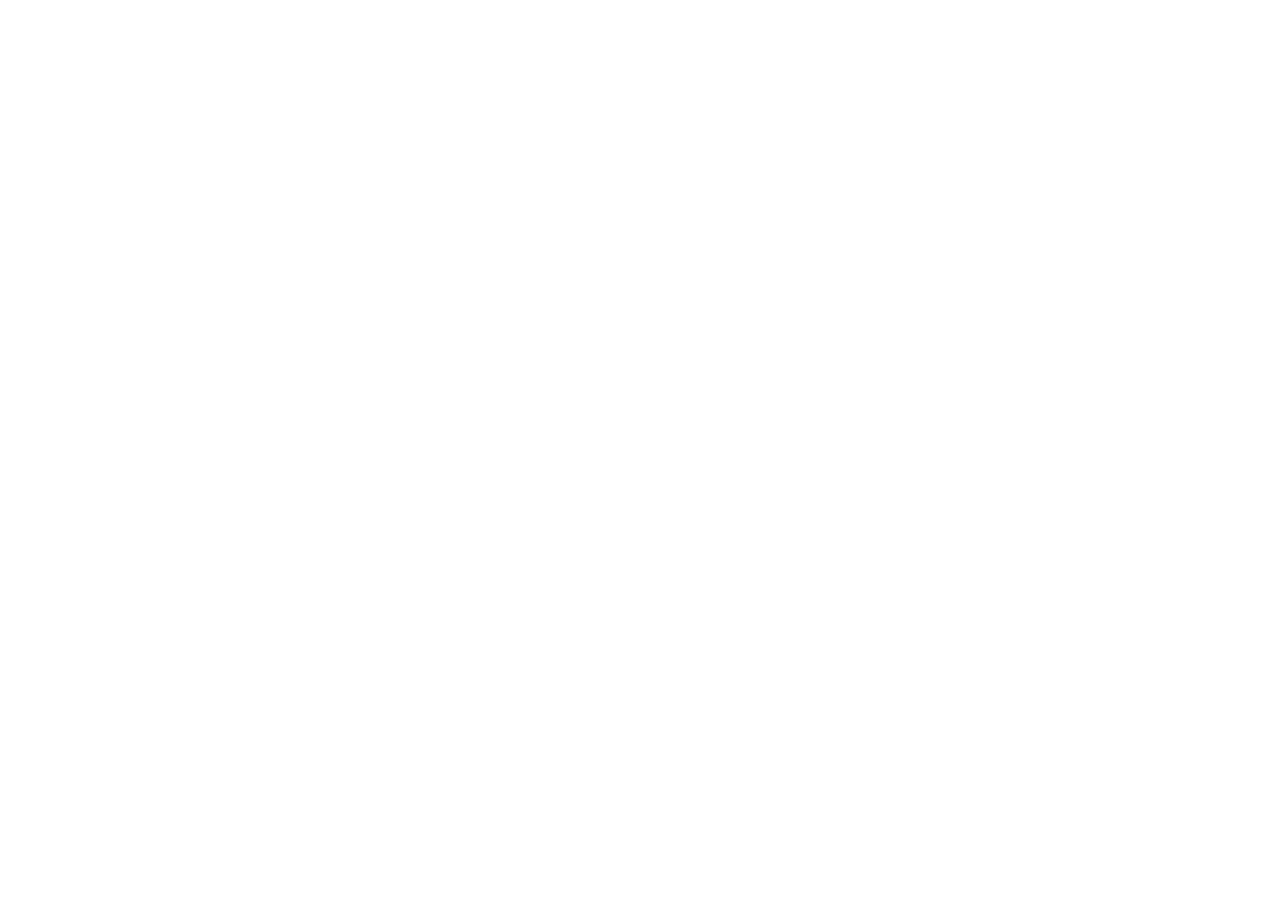
==== html/home.html @ 79edbd9f "updating the home page" ====
<!DOCTYPE html>
<html lang="en">
<head>
    <meta charset="UTF-8">
    <meta name="viewport" content="width=device-width, initial-scale=1.0">
    <title>Order Food On Line</title>
</head>
<body>
    
</body>
</html>
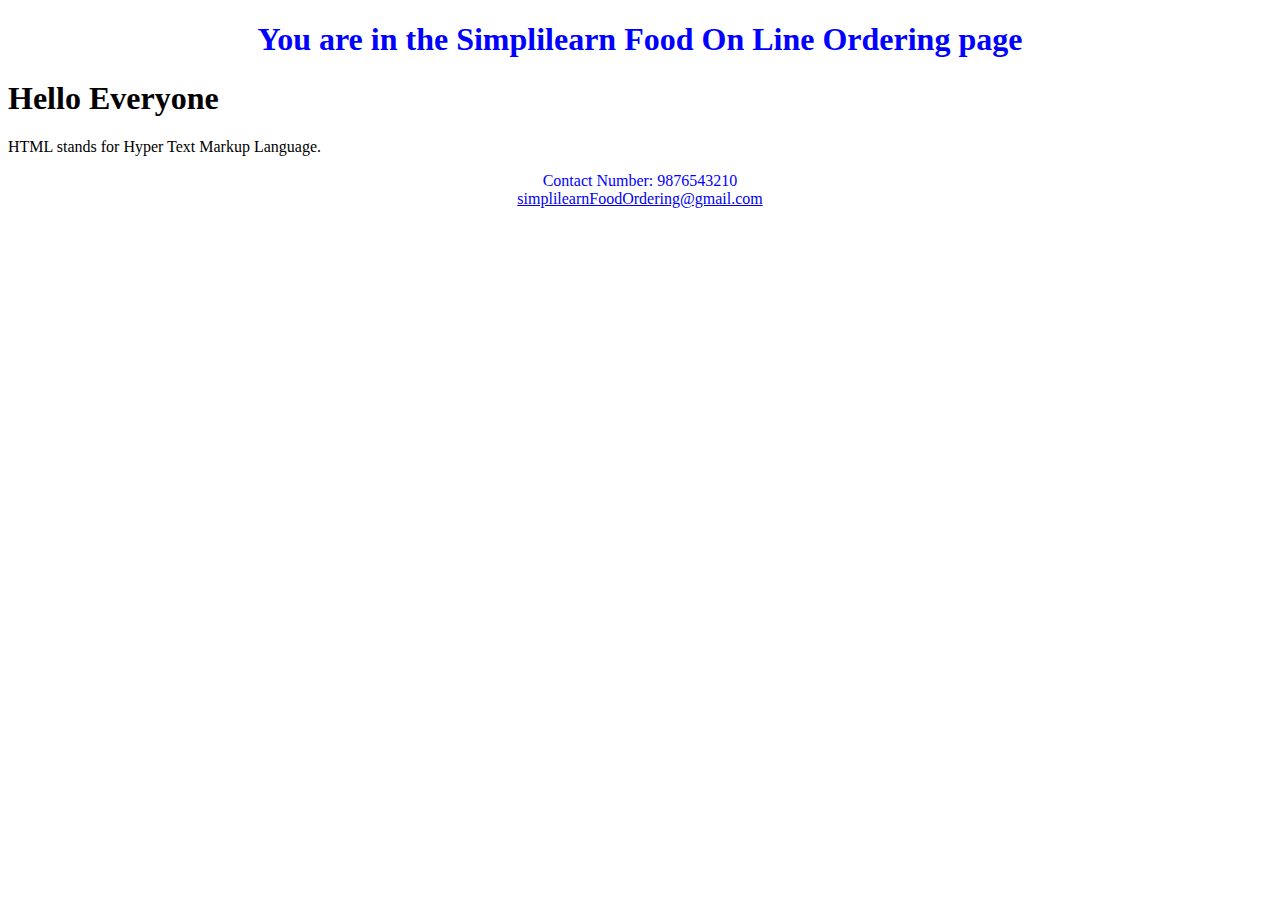
==== commit 95539b52: "update styles" ====
--- a/html/home.html
+++ b/html/home.html
@@ -4,8 +4,30 @@
     <meta charset="UTF-8">
     <meta name="viewport" content="width=device-width, initial-scale=1.0">
     <title>Order Food On Line</title>
+
+    <link rel="stylesheet" href="/css/styles.css">
 </head>
 <body>
+    <header>
+        <h1 id="headerH1">You are in the Simplilearn Food On Line Ordering page</h1>
+
+    </header>
+
+    <div class="registration">
+
+        <h1 id="myId">Hello Everyone</h1>
+        <p class="myPara">HTML stands for Hyper Text Markup Language.</p>
+
+    </div>
+
+    <footer>
+           
+        <p id="myPara">Contact Number: 9876543210 <br/>
+            <a href="mailto:abc.corp@gmail.com">simplilearnFoodOrdering@gmail.com</a>
+        </p>
+   
+    </footer>
+   
     
 </body>
 </html>--- a/css/styles.css
+++ b/css/styles.css
@@ -0,0 +1,14 @@
+
+
+
+#headerH1{
+    color: blue;
+    background-color: white;
+    text-align: center;
+}
+
+#myPara {
+    color: blue;
+    background-color: white;
+    text-align: center;
+}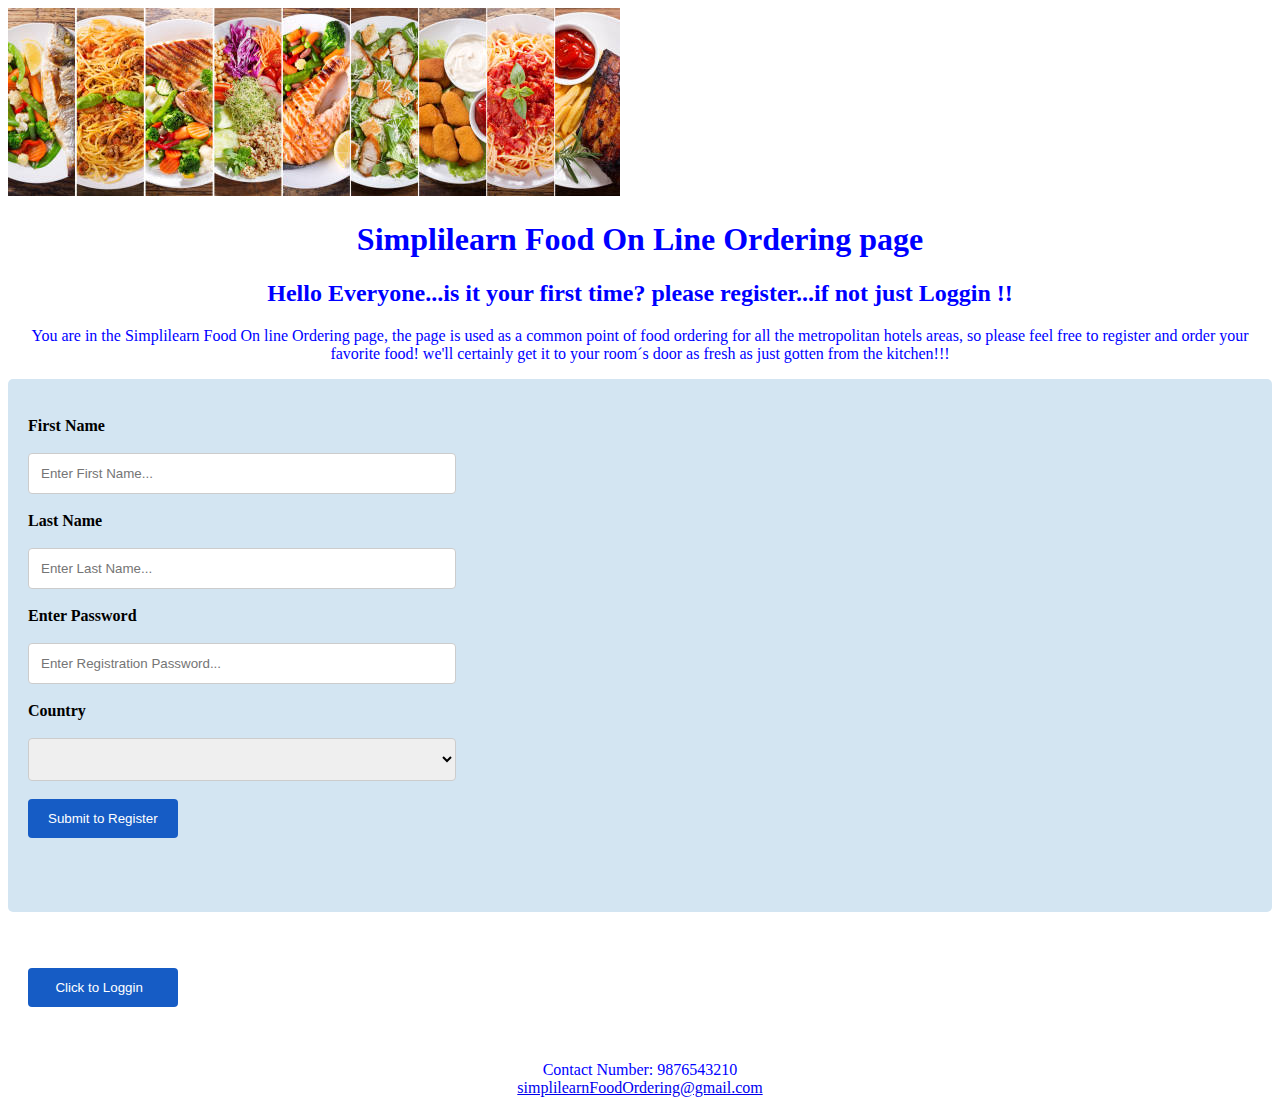
==== commit 34f18311: "update css" ====
--- a/html/home.html
+++ b/html/home.html
@@ -9,20 +9,76 @@
 </head>
 <body>
     <header>
-        <h1 id="headerH1">You are in the Simplilearn Food On Line Ordering page</h1>
+        <img id = "bannerImg" src="/images/foodBanner.jpg" alt="foodBanner-image" >
+        <h1 id="headerH1">Simplilearn Food On Line Ordering page</h1>
+        
+        <h2 id="greetingID">Hello Everyone...is it your first time? please register...if not just Loggin !!</h2>
+        <p class="paraIni">You are in the Simplilearn Food On line Ordering page, the page is used as a common point of food ordering for all the metropolitan hotels areas, so please feel free to register and order your favorite food! we'll certainly get it to your room´s door as fresh as just gotten from the kitchen!!!  </p>
+
 
     </header>
 
-    <div class="registration">
+    <div class="container">
 
-        <h1 id="myId">Hello Everyone</h1>
-        <p class="myPara">HTML stands for Hyper Text Markup Language.</p>
+        <form>
+            <div class="row">
+                <div class="col-25">
+                    <label for="fname"><strong>First Name</strong></label>
+                </div>
+                <div class="col-75">
+                    <input type="text" id="fname" name="firstname" placeholder="Enter First Name...">
+                </div>
+            </div>
+            <div class="row">
+                <div class="col-25">
+                    <label for="lname"><strong>Last Name</strong></label>
+                </div>
+                <div class="col-75">
+                    <input type="text" id="lname" name="lastname" placeholder="Enter Last Name...">
+                </div>
+            </div>
 
+            <div class="row">
+                <div class="col-25">
+                    <label for="lname"><strong>Enter Password</strong></label>
+                </div>
+                <div class="col-75">
+                    <input type="text" id="lpassword" name="password" placeholder="Enter Registration Password...">
+                </div>
+            </div>
+            <div class="row">
+                <div class="col-25">
+                    <label for="country"><strong>Country</strong></label>
+                </div>
+                <div class="col-75">
+                    <select id="country" name="country">
+                        <option value="   "></option>
+                        <option value="canada">Canada</option>
+                        <option value="italy">Italy</option>
+                        <option value="usa">USA</option>
+                        <option value="mexico">Mexico</option>
+                        <option value="brasil">Brasil</option>
+                    </select>
+                </div>
+            </div>
+          
+            <br/>
+            <div class="row">
+                <input type="submit" value="Submit to Register">
+            </div><br>
+        </form>
+        <br/>
+        <br/>
     </div>
+    <br/>
+    <br/>
+    <div class="logginButtom">
+        <input type="submit" value="  Click to Loggin    ">
+    </div><br>
 
     <footer>
            
-        <p id="myPara">Contact Number: 9876543210 <br/>
+        <p id="myFooter">Contact Number: 9876543210 <br/>
             <a href="mailto:abc.corp@gmail.com">simplilearnFoodOrdering@gmail.com</a>
         </p>
    
--- a/css/styles.css
+++ b/css/styles.css
@@ -1,4 +1,6 @@
-
+* {
+    box-sizing: border-box;
+}
 
 
 #headerH1{
@@ -7,8 +9,95 @@
     text-align: center;
 }
 
-#myPara {
+#bannerImg{
+    image-rendering: auto;
+}
+
+#greetingID{
     color: blue;
     background-color: white;
     text-align: center;
-}+}
+
+.paraIni {
+    color: blue;
+    background-color: white;
+    text-align: center;
+
+}
+
+#myFooter {
+    color: blue;
+    background-color: white;
+    text-align: center;
+
+}
+
+
+
+
+input[type=text], select, textarea {
+    width: 100%;
+    padding: 12px;
+    border: 1px solid #ccc;
+    border-radius: 4px;
+    resize: vertical;
+}
+
+label{
+    padding: 12px 12px 12px 0;
+    display: inline-block;
+}
+
+input[type=submit]{
+    background-color: #165cc5;
+    color: white;
+    padding: 12px 20px;
+    border: none;
+    border-radius: 4px;
+    cursor: pointer;
+    float: center;
+}
+
+input[type=submit]:hover{
+    background-color: #220a19;
+}
+
+.container{
+    border-radius: 5px;
+    background-color: #d3e5f2;
+    padding: 20px;
+    text-align: justify;
+
+}
+
+.col-25{
+    float: center;
+    width: 25%;
+    margin-top: 6px;
+    
+}
+
+.col-75{
+    float: left;
+    width: 35%;
+    margin-top: 6px;
+}
+
+/*Clear floats after the columns*/
+.row:after{
+    content: "";
+    display: table;
+    clear: both;
+}
+
+.logginButtom{
+    padding: 20px;
+}
+
+/*Responsive layout - when the screen is less than 600px wide*/
+/*
+.col-25, .col-75, input[type=submit]{
+    width: 100%;
+    margin-top: 0;
+}*/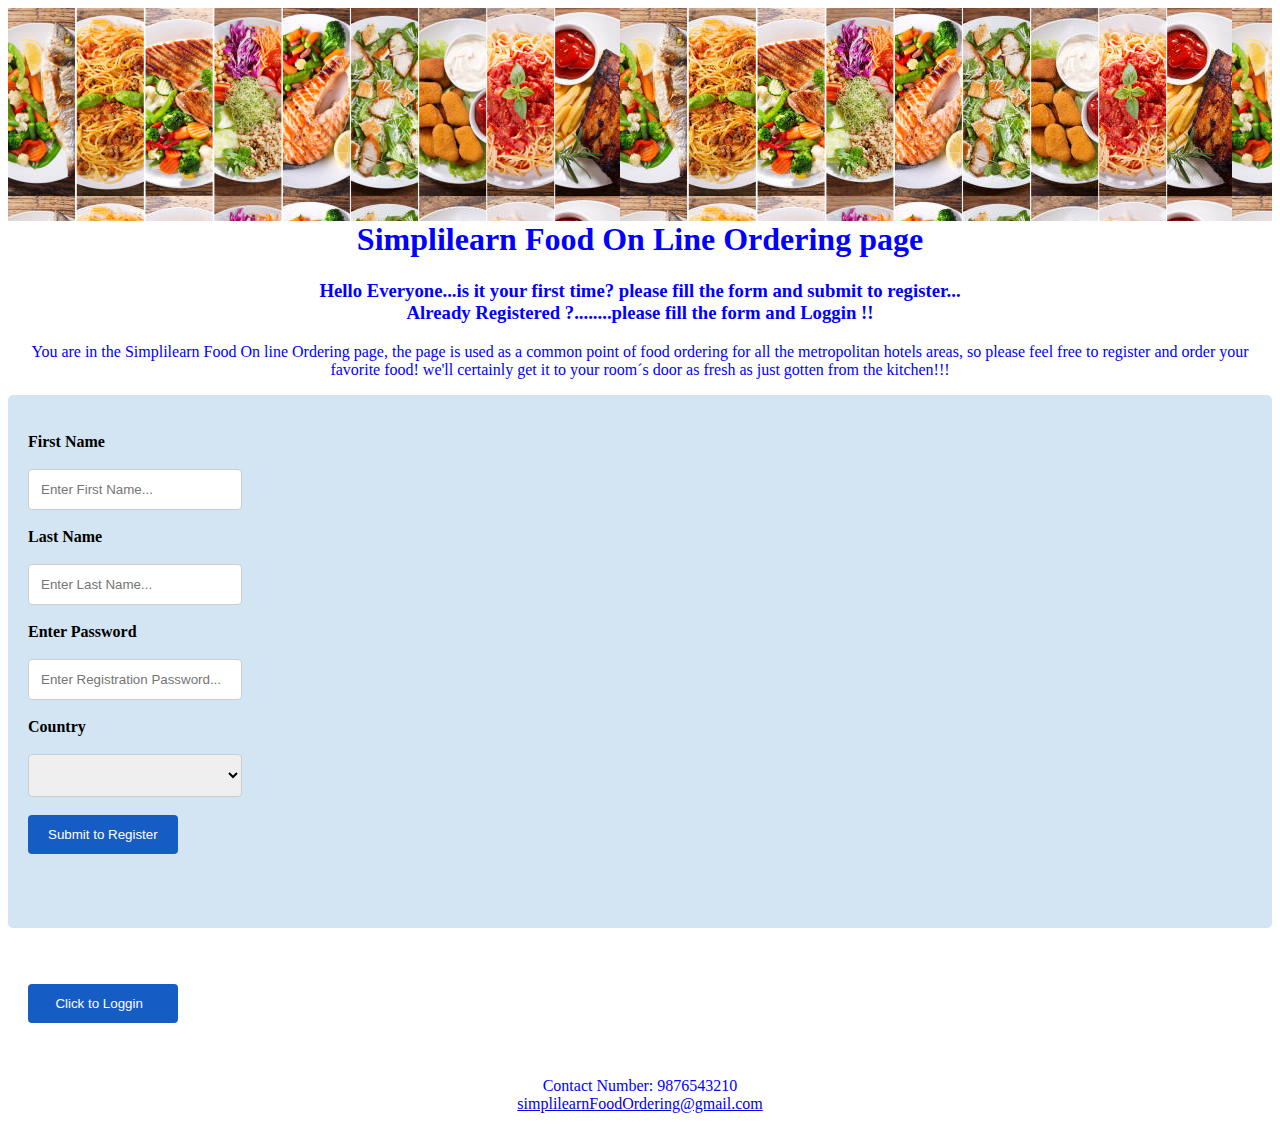
==== commit f7ce5962: "updating new pages" ====
--- a/html/home.html
+++ b/html/home.html
@@ -8,15 +8,14 @@
     <link rel="stylesheet" href="/css/styles.css">
 </head>
 <body>
-    <header>
+    <header class="myHeader">
         <img id = "bannerImg" src="/images/foodBanner.jpg" alt="foodBanner-image" >
         <h1 id="headerH1">Simplilearn Food On Line Ordering page</h1>
-        
-        <h2 id="greetingID">Hello Everyone...is it your first time? please register...if not just Loggin !!</h2>
-        <p class="paraIni">You are in the Simplilearn Food On line Ordering page, the page is used as a common point of food ordering for all the metropolitan hotels areas, so please feel free to register and order your favorite food! we'll certainly get it to your room´s door as fresh as just gotten from the kitchen!!!  </p>
+    </header>
 
-
-    </header>
+    <h3 id="greetingID">Hello Everyone...is it your first time? please fill the form and submit to register...<br/>
+        Already Registered ?........please fill the form and Loggin !!</h3>
+    <p class="paraIni">You are in the Simplilearn Food On line Ordering page, the page is used as a common point of food ordering for all the metropolitan hotels areas, so please feel free to register and order your favorite food! we'll certainly get it to your room´s door as fresh as just gotten from the kitchen!!!  </p>
 
     <div class="container">
 
--- a/css/styles.css
+++ b/css/styles.css
@@ -8,10 +8,10 @@
     background-color: white;
     text-align: center;
 }
-
+/*
 #bannerImg{
     image-rendering: auto;
-}
+}*/
 
 #greetingID{
     color: blue;
@@ -26,6 +26,10 @@
 
 }
 
+.myHeader{
+    background-image: url("/images/foodBanner.jpg");
+}
+
 #myFooter {
     color: blue;
     background-color: white;
@@ -37,7 +41,7 @@
 
 
 input[type=text], select, textarea {
-    width: 100%;
+    width: 50%;
     padding: 12px;
     border: 1px solid #ccc;
     border-radius: 4px;
